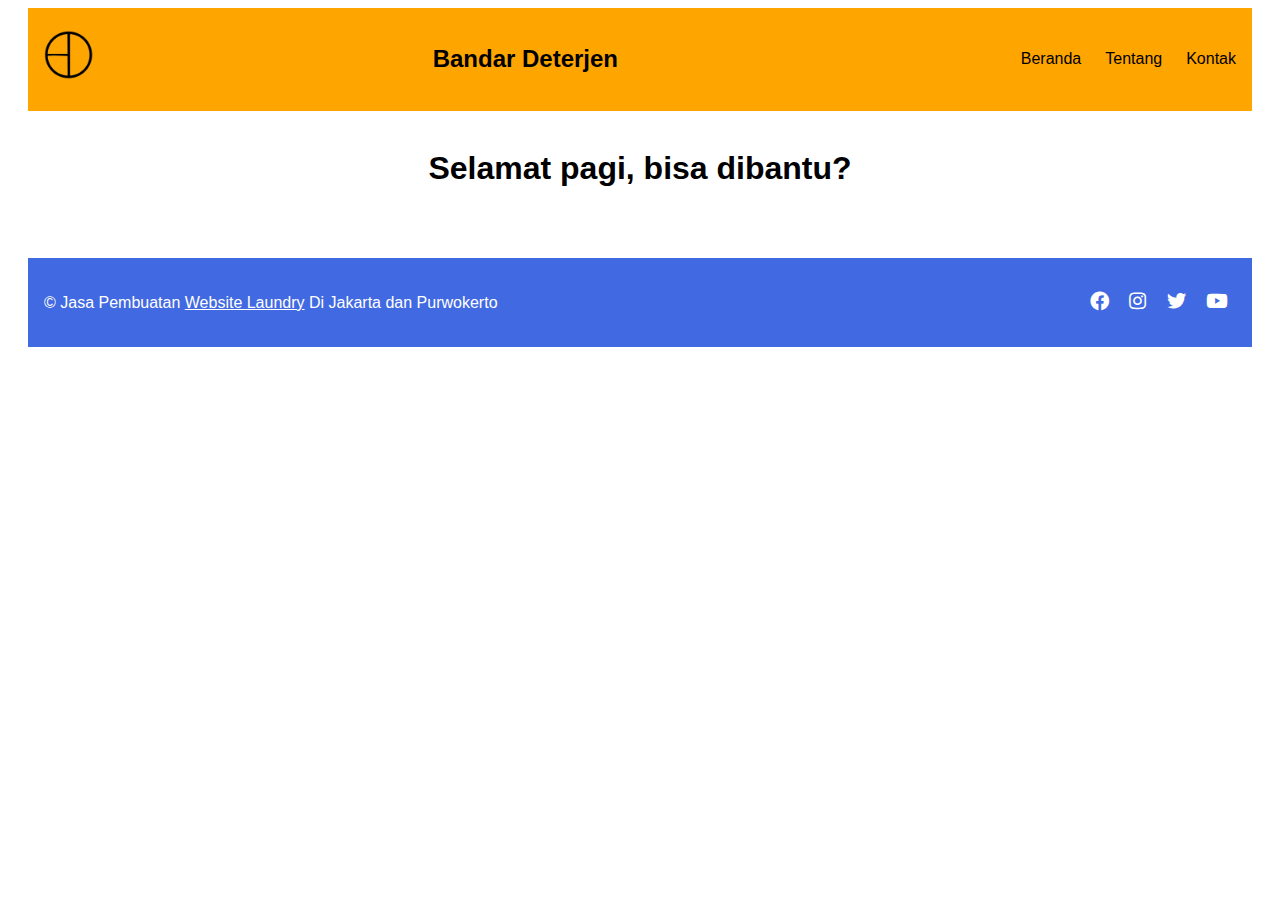
==== index.html @ 63bafe15 "Update index.html" ====
<!DOCTYPE html>
<html lang="en">
<head>
  <meta charset="UTF-8">
  <meta name="viewport" content="width=device-width, initial-scale=1.0">
  <title>085773009666 Sabun Deterjen Parfum Softener Laundry Di Jakarta Dan Purwokerto</title>
  <link rel="stylesheet" href="styles.css">
  <link rel="stylesheet" href="https://cdnjs.cloudflare.com/ajax/libs/font-awesome/5.15.4/css/all.min.css">
</head>
<body>
  <div id="header"></div>
  
  <div class="content">
    <h1><script type='text/javascript'>// <![CDATA[
var h=(new Date()).getHours();
var m=(new Date()).getMinutes();
var s=(new Date()).getSeconds();
 if (h > 3 && h <  12) document.writeln("&#83;&#101;&#108;&#97;&#109;&#97;&#116;&#32;&#112;&#97;&#103;&#105;,");
 if (h > 11 && h <  18) document.writeln("&#83;&#101;&#108;&#97;&#109;&#97;&#116;&#32;&#115;&#105;&#97;&#110;&#103;,");
 if (h > 17 && h <  24) document. writeln("&#83;&#101;&#108;&#97;&#109;&#97;&#116;&#32;&#109;&#97;&#108;&#97;&#109;,");
 if (h > 23 || h <  4 ) document. writeln("&#83;&#101;&#108;&#97;&#109;&#97;&#116;&#32;&#100;&#105;&#110;&#105;&#104;&#97;&#114;&#105;," );
// ]]></script>
&#98;&#105;&#115;&#97;&#32;&#100;&#105;&#98;&#97;&#110;&#116;&#117;?</h1>
    <div id="post-list" class="post-list"></div>
    <div id="pagination" class="pagination"></div>
  </div>

  <div id="footer"></div>

  <script>
    const POSTS_PER_PAGE = 5;

    function loadElement(url, elementId) {
      return fetch(url)
        .then(response => {
          if (!response.ok) throw new Error(`Error loading ${url}`);
          return response.text();
        })
        .then(html => {
          document.getElementById(elementId).innerHTML = html;
        })
        .catch(error => {
          console.error(error);
          document.getElementById(elementId).innerHTML = 
            `<div class="error">Error loading ${elementId}</div>`;
        });
    }

    Promise.all([
      loadElement('header.html', 'header'),
      loadElement('footer.html', 'footer'),
      fetch('/blog/posts.json').then(response => response.json())
    ]).then(([_, __, posts]) => {
      document.getElementById('year').textContent = new Date().getFullYear();

      const currentPage = parseInt(new URLSearchParams(window.location.search).get('page')) || 1;
      const totalPages = Math.ceil(posts.length / POSTS_PER_PAGE);
      const startIndex = (currentPage - 1) * POSTS_PER_PAGE;
      const paginatedPosts = posts.slice(startIndex, startIndex + POSTS_PER_PAGE);

      const postList = document.getElementById('post-list');
      postList.innerHTML = paginatedPosts.map(post => `
        <div class="post-item">
          <h3><a href="${post.url}">${post.title}</a></h3>
          <p>${post.date}</p>
          <p>${post.excerpt}</p>
        </div>
      `).join('');

      const pagination = document.getElementById('pagination');
      pagination.innerHTML = `
        <button onclick="changePage(${currentPage - 1})" ${currentPage === 1 ? 'disabled' : ''}>Newer</button>
        ${Array.from({length: totalPages}, (_, i) => i + 1).map(page => `
          <button onclick="changePage(${page})" ${currentPage === page ? 'class="active"' : ''}>${page}</button>
        `).join('')}
        <button onclick="changePage(${currentPage + 1})" ${currentPage === totalPages ? 'disabled' : ''}>Older</button>
      `;
    }).catch(error => console.error(error));

    window.changePage = (page) => {
      const url = new URL(window.location);
      url.searchParams.set('page', page);
      window.history.pushState({}, '', url);
      location.reload();
    };
  </script>
</body>
</html>
---- styles.css ----
<!-- styles.css -->
* { margin: 0; padding: 0; box-sizing: border-box; }

body {
  font-family: Arial, sans-serif;
  line-height: 1.6;
  padding: 0 20px;
}

.navbar {
  position: relative; /* Added for mobile menu positioning */
  display: flex;
  justify-content: space-between;
  align-items: center;
  padding: 1rem;
  background: #FFA500;
  color:black;
}

.logo img { height: 50px; }

.site-info h1 { font-size: 1.5rem; }
.site-info p { font-size: 0.9rem; margin-top: 0.25rem; }

.hamburger {
  display: none;
  font-size: 1.5rem;
  cursor: pointer;
}

.nav-links {
  display: flex;
  list-style: none;
}

.nav-links li { margin-left: 1.5rem; }
.nav-links a { color: black; text-decoration: none; }

#menu-toggle { display: none; }

@media (max-width: 768px) {
  .hamburger { display: block; }
  .nav-links {
    display: none;
    flex-direction: column;
    width: 100%;
    background:#FFA500;
    position: absolute;
    top: 100%;
    left: 0;
    z-index: 1000; /* Added for menu visibility */
  }
  #menu-toggle:checked ~ .nav-links { 
    display: flex; 
    position: absolute;
    width: 100%;
  }
}

footer {
  background: #4169E1;
  color: white;
  text-align: center;
  padding: 1rem;
  margin-top: 2rem;
}

footer a {
  color: white;
}

.footer-content {
  display: flex;
  justify-content: space-between;
  align-items: center;
  flex-wrap: wrap;
}

.social-media a {
  color: white;
  margin: 0 0.5rem;
  font-size: 1.2rem;
}

@media (max-width: 768px) {
  .footer-content { flex-direction: column; }
  .social-media { margin-top: 1rem; }
}

.content {
  max-width: 800px;
  margin: 2rem auto;
  padding: 0 20px;
}
.content h1, h4, h5, h6 {
  text-align: center;
}
.content img {
  width: 100%;
  height: auto;
}
.post-list { margin-top: 2rem; }
.post-item { margin-bottom: 2rem; }
.post-item h3 { margin-bottom: 0.5rem; }

/* Added to styles.css */
.pagination {
  display: flex;
  justify-content: center;
  gap: 10px;
  margin: 2rem 0;
}

.pagination button {
  background: #333;
  color: white;
  border: none;
  padding: 0.5rem 1rem;
  cursor: pointer;
}

.pagination button.active {
  background: #555;
}

.pagination button:disabled {
  background: #999;
  cursor: not-allowed;
}
/* @group Tables */

table {
	margin: .75rem 0;
	padding: 0;
	
	border-collapse: collapse;
}
table tr {
	margin: 0;
	padding: 0;
	
	border-top: 1px solid #ccc;
	background-color: #fff;
}
	table tr:nth-child(2n) {
		background-color: #f8f8f8;
	}

table tr th {
	margin: 0;
	padding: .35em .75em;
	
	font-weight: bold;
	text-align: left;
	
	border: 1px solid #ccc;
}

table tr td {
	margin: 0;
	padding: .35em .75em;
	
	text-align: left;
	
	border: 1px solid #ccc;
}

table tr th :first-child, table tr td :first-child { margin-top: 0; }
table tr th :last-child, table tr td :last-child { margin-bottom: 0; }

.ticker-container {
  display: flex;
  align-items: center;
  background-color: #333;
  color: #fff;
  padding: 10px;
  overflow: hidden;
  width: 100%;
  box-sizing: border-box;
}

.ticker-title {
  font-weight: bold;
  margin-right: 15px;
  white-space: nowrap;
}

.ticker-content {
  flex-grow: 1;
  overflow: hidden;
}

#news-ticker {
  list-style: none;
  margin: 0;
  padding: 0;
  display: flex;
  animation: scroll-left 15s linear infinite;
}

#news-ticker li {
  margin-right: 30px;
  white-space: nowrap;
}

@keyframes scroll-left {
  0% {
    transform: translateX(100%);
  }
  100% {
    transform: translateX(-100%);
  }
}

/* Responsive Design */
@media (max-width: 768px) {
  .ticker-title {
    display: none; /* Hide title on smaller screens */
  }

  #news-ticker {
    font-size: 14px;
  }
}
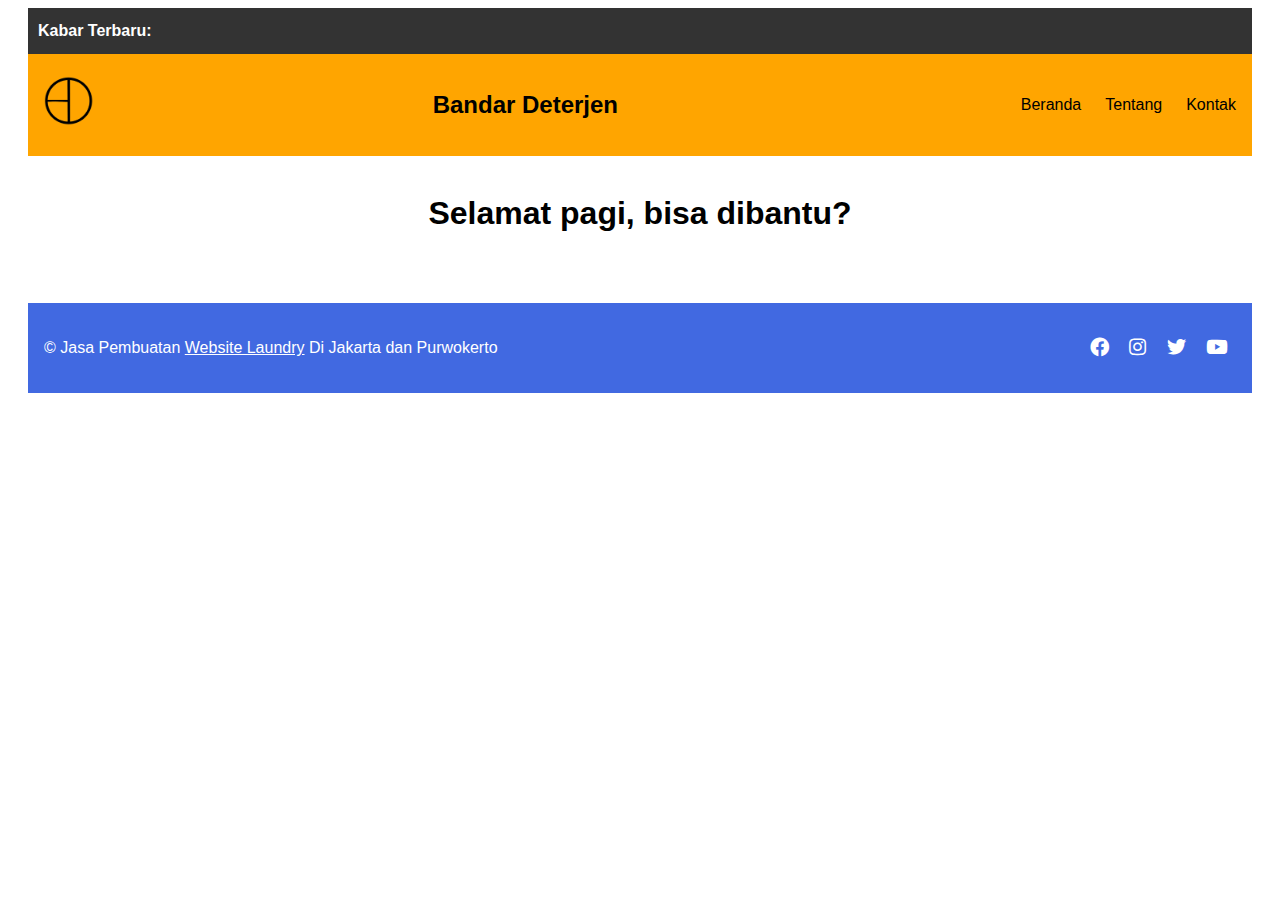
==== commit 2a7371bf: "Update index.html" ====
--- a/index.html
+++ b/index.html
@@ -8,6 +8,13 @@
   <link rel="stylesheet" href="https://cdnjs.cloudflare.com/ajax/libs/font-awesome/5.15.4/css/all.min.css">
 </head>
 <body>
+ <div class="ticker-container">
+    <div class="ticker-title">Kabar Terbaru:</div>
+    <div class="ticker-content">
+      <ul id="news-ticker"></ul>
+    </div>
+  </div> 
+  
   <div id="header"></div>
   
   <div class="content">
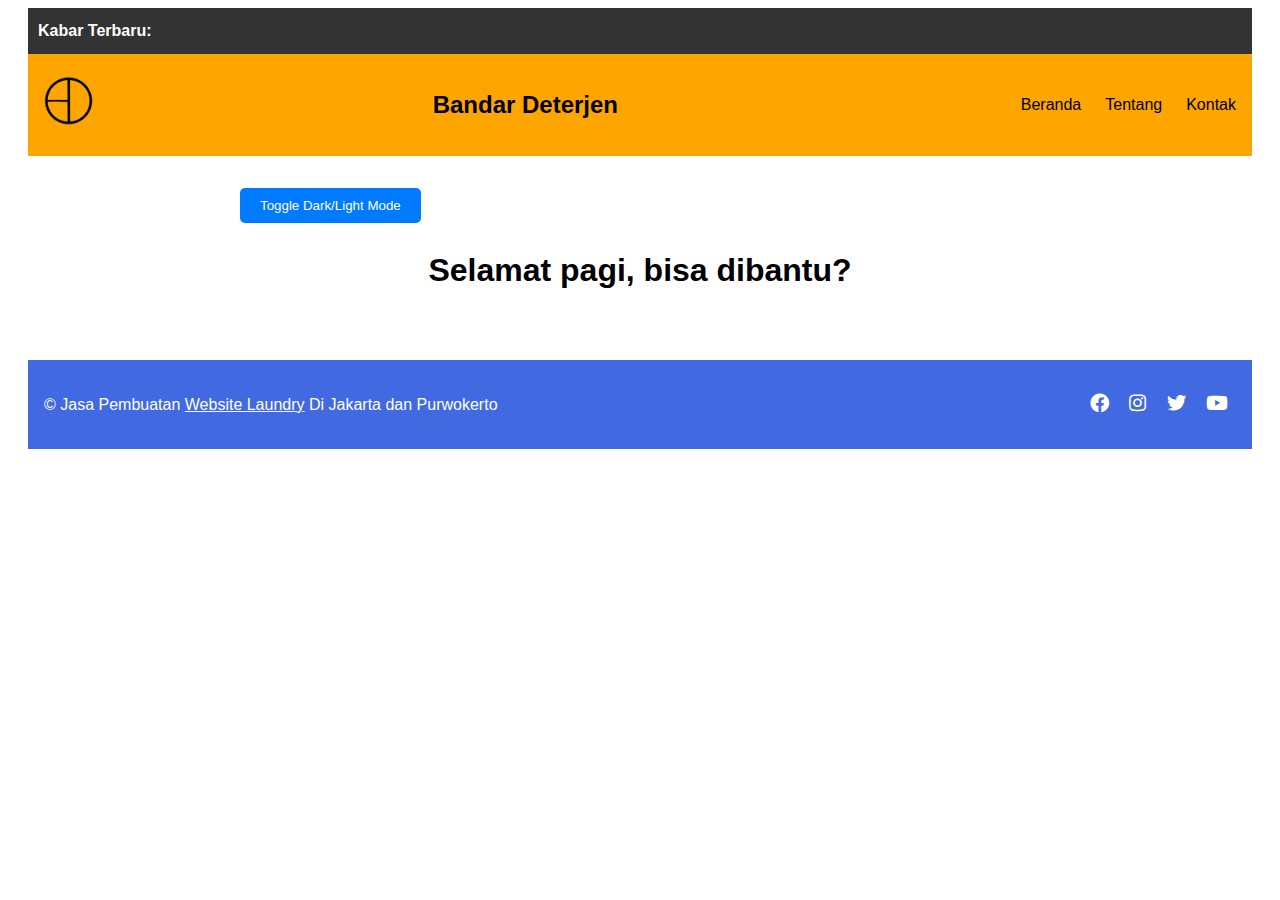
==== commit 583755f8: "Update index.html" ====
--- a/index.html
+++ b/index.html
@@ -18,6 +18,7 @@
   <div id="header"></div>
   
   <div class="content">
+    <button id="toggle-mode">Toggle Dark/Light Mode</button>
     <h1><script type='text/javascript'>// <![CDATA[
 var h=(new Date()).getHours();
 var m=(new Date()).getMinutes();
@@ -91,5 +92,7 @@
       location.reload();
     };
   </script>
+  <script src="newst.js"></script>
+  <script src="darktheme.js"></script>
 </body>
 </html>
--- a/styles.css
+++ b/styles.css
@@ -1,9 +1,24 @@
 <!-- styles.css -->
 * { margin: 0; padding: 0; box-sizing: border-box; }
-
+/* Define CSS Variables for Light Mode */
+:root {
+  --background-color: #ffffff;
+  --text-color: #000000;
+}
+
+/* Define CSS Variables for Dark Mode */
+[data-theme="dark"] {
+  --background-color: #121212;
+  --text-color: #ffffff;
+}
+
+/* Apply Variables to Body */
 body {
+  background-color: var(--background-color);
+  color: var(--text-color);
   font-family: Arial, sans-serif;
   line-height: 1.6;
+  transition: background-color 0.3s ease, color 0.3s ease;
   padding: 0 20px;
 }
 
@@ -57,6 +72,21 @@
   }
 }
 
+/* Button Styling */
+button {
+  padding: 10px 20px;
+  background-color: #007BFF;
+  color: #ffffff;
+  border: none;
+  border-radius: 5px;
+  cursor: pointer;
+  transition: opacity 0.3s ease;
+}
+
+button:hover {
+  opacity: 0.9;
+}
+
 footer {
   background: #4169E1;
   color: white;
@@ -222,3 +252,5 @@
     font-size: 14px;
   }
 }
+
+
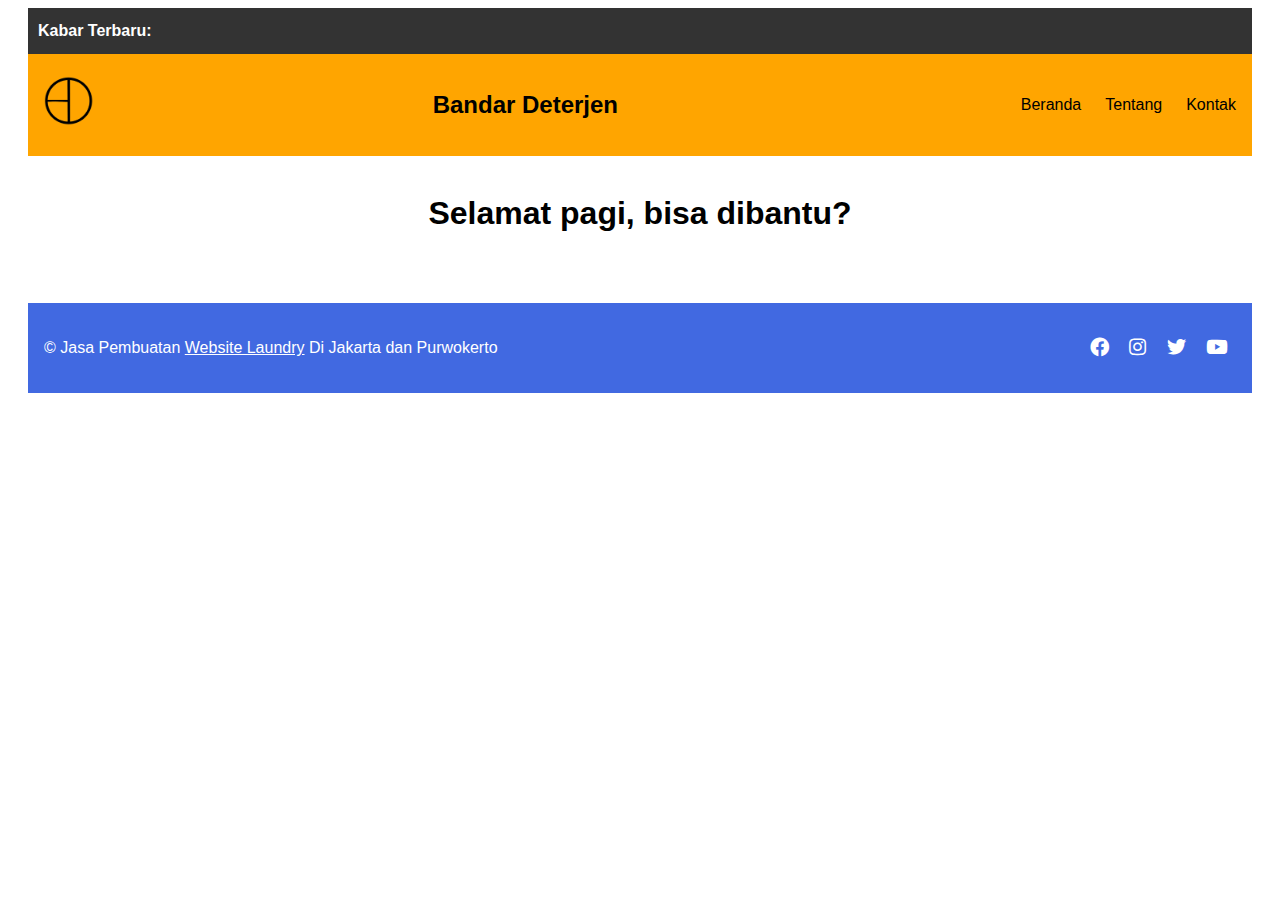
==== commit 23ab5074: "Update index.html" ====
--- a/index.html
+++ b/index.html
@@ -18,7 +18,6 @@
   <div id="header"></div>
   
   <div class="content">
-    <button id="toggle-mode">Toggle Dark/Light Mode</button>
     <h1><script type='text/javascript'>// <![CDATA[
 var h=(new Date()).getHours();
 var m=(new Date()).getMinutes();
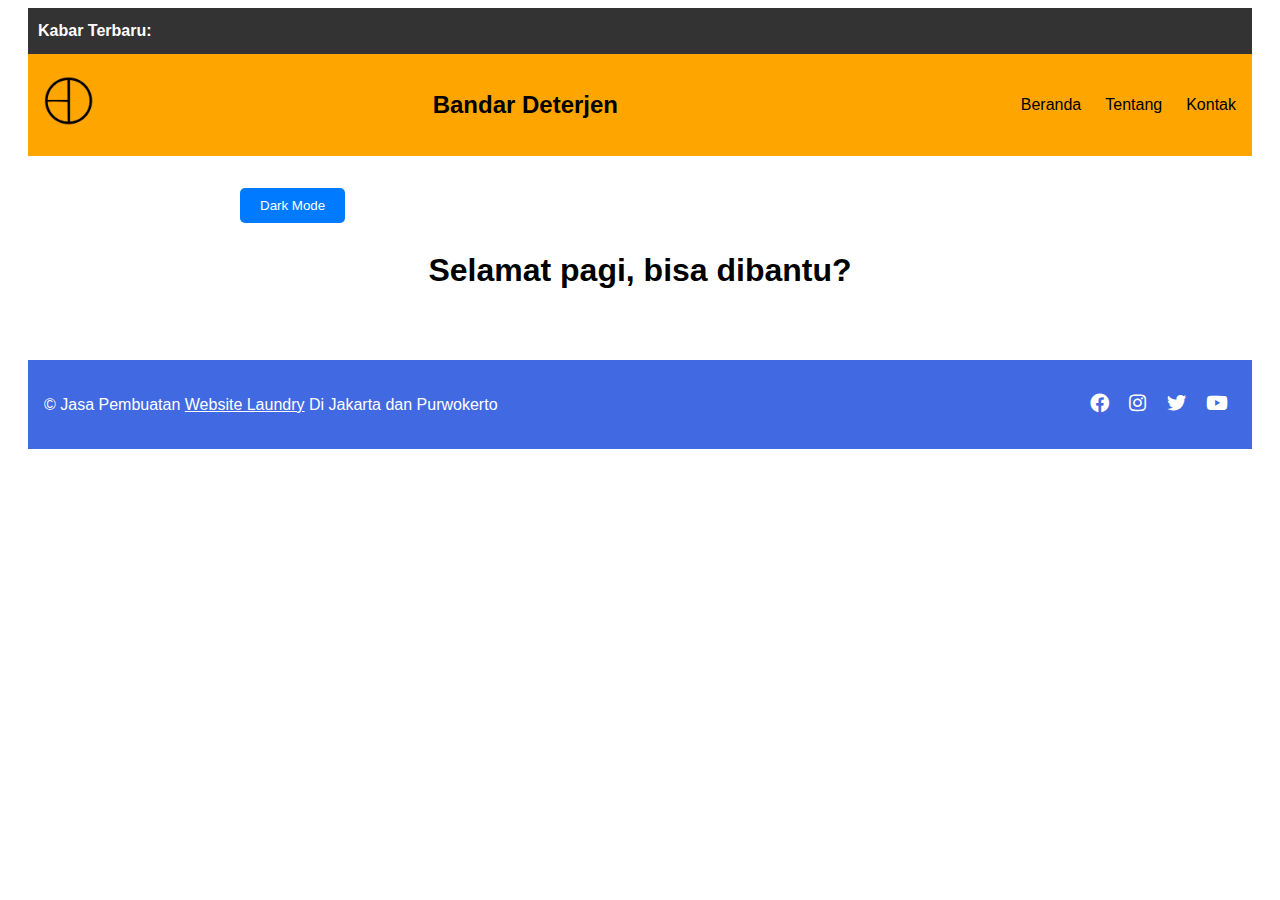
==== commit 659e5ba1: "Update index.html" ====
--- a/index.html
+++ b/index.html
@@ -16,8 +16,8 @@
   </div> 
   
   <div id="header"></div>
-  
   <div class="content">
+    <button id="toggle-mode">Dark Mode</button>
     <h1><script type='text/javascript'>// <![CDATA[
 var h=(new Date()).getHours();
 var m=(new Date()).getMinutes();
